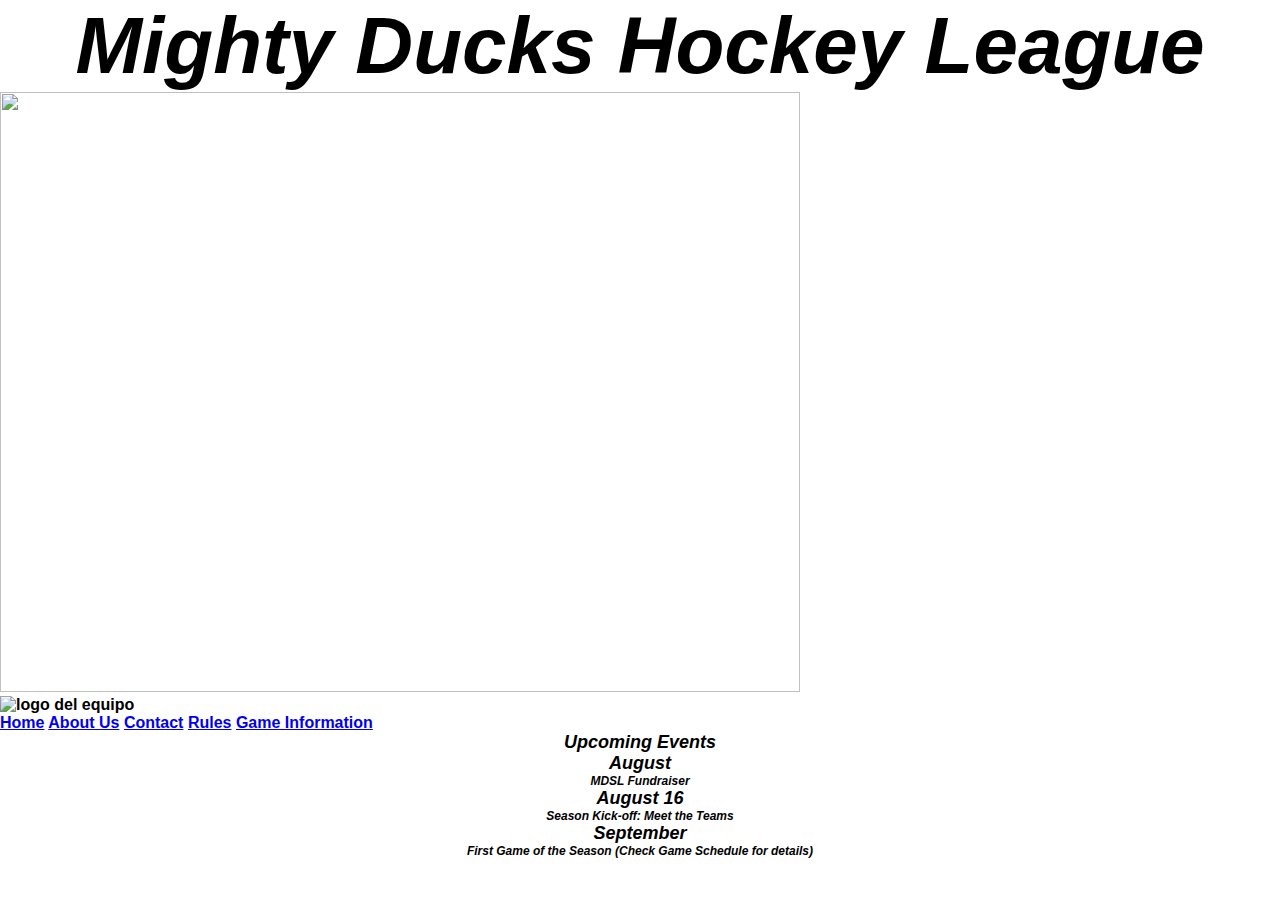
==== index.html @ 80351068 "tarea3" ====
<!DOCTYPE html>
<html lang="en">
<head>
    <meta charset="UTF-8">
    <meta http-equiv="X-UA-Compatible" content="IE=edge">
    <meta name="viewport" content="width=device-width, initial-scale=1.0">
    <title>Home</title>
    
    <link rel="stylesheet" href="style3.css">
</head>

<body>  
 
    <header>
    
    <div> 
        <h1 class="main-title"> Mighty Ducks Hockey League</h1>
        <img src="./design1_image1.jpg">
    
    
    </div>
        
    <div class="image">
       <img class="logo" src="./LogoMightyducks-01.png" alt="logo del equipo">
    </div>
  
 </header>
        
 <main>
    <nav class="navigation">
        <a class="page1" href="#">Home</a>
        <a class="page2" href="./about.html">About Us</a>
        <a class="page3" href="./contact.html">Contact</a>
        <a class="page4" href="./rules.html">Rules</a>
        <a class="page5" href="./game-info.html">Game Information</a>
    </nav>

    <section class="content">
        <h2 class="subtitle">Upcoming Events</h2>
        <article class="events">
            <ul>
                <li>
                    <h2> August </h2> 
                    <p>MDSL Fundraiser</p>
                    <h2> August 16 </h2>
                    <p>Season Kick-off: Meet the Teams</p> 
                    <h2>September</h2> 
                    <p>First Game of the Season (Check Game Schedule for details)</p>
                </li>
            </ul>
        </article>
    </section>
 </main>
 
    



</body>
</html>
---- style3.css ----
img{
    width: 800px;
    height:600px
}

*{
    font-family:'open sans', sans-serif;
    padding: 0;
    margin: 0;
    box-sizing: border-box;
    font-weight: 600;
}

/* cuerpo de la pagina*/

.main-title{
    text-align: center;
    font-size: 80px;
    font-weight:750;
    font-style: italic;
    position:relative;
}

.banner{
    
    width: 100%;
    overflow: hidden;
    margin-bottom: 20px;
    background-color: rebeccapurple;
}

h1{
    font-size: 3rem;
}

.logo{
    width: 125px;
    left: 700px;
    top: 70px;
    z-index: 2;
}

.content{
    text-align: center;
    font-size: 12px;
    font-weight:15;
    font-style: italic;
    position:relative;
}
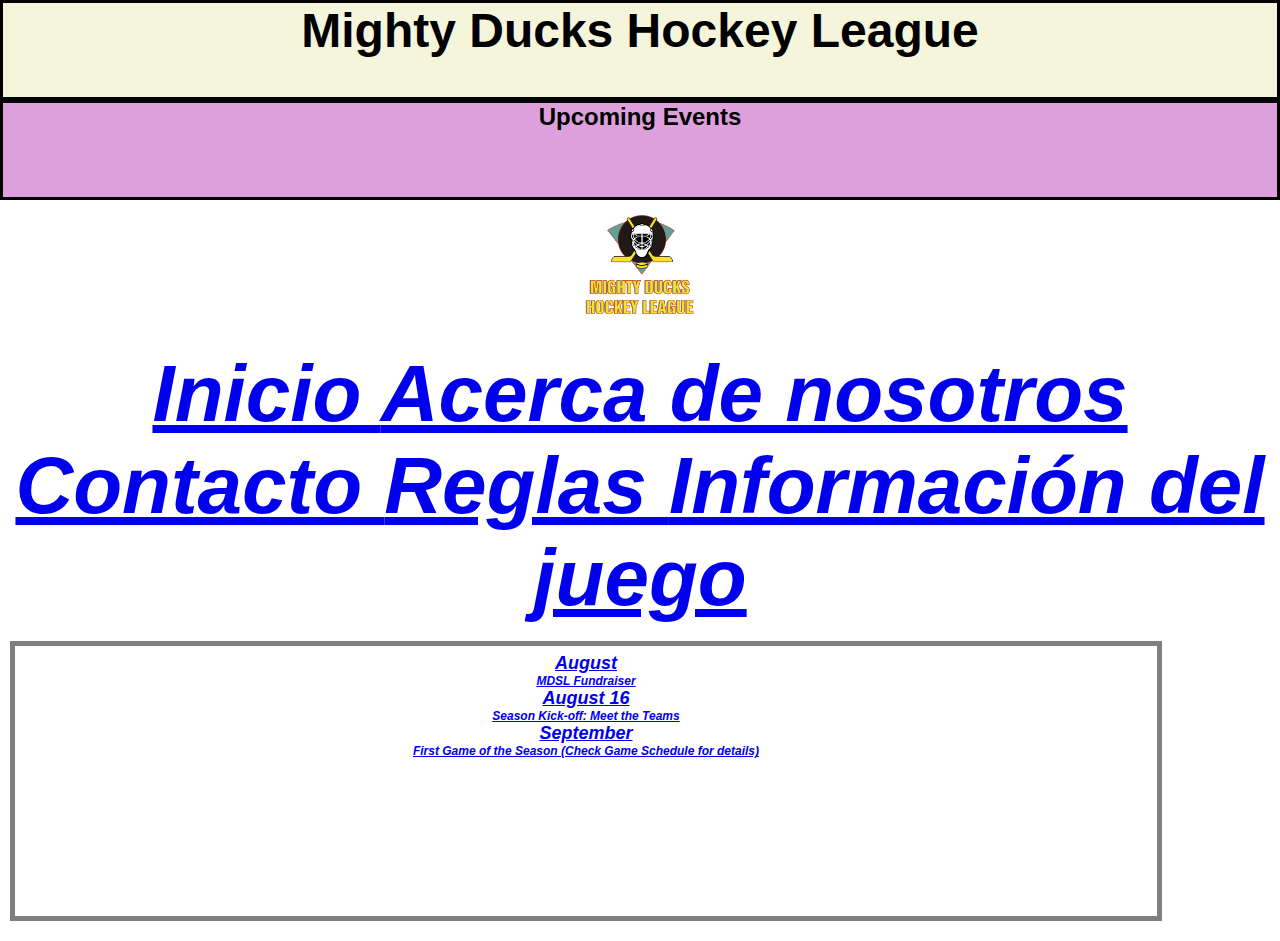
==== commit 01e69c6b: "avance" ====
--- a/index.html
+++ b/index.html
@@ -5,49 +5,52 @@
     <meta http-equiv="X-UA-Compatible" content="IE=edge">
     <meta name="viewport" content="width=device-width, initial-scale=1.0">
     <title>Home</title>
+    <link rel="stylesheet" href="style3.css"
     
-    <link rel="stylesheet" href="style3.css">
+    
 </head>
 
 <body>  
- 
+
     <header>
-    
+        <center>
+        <h1>Mighty Ducks Hockey League</h1>
+        
+    </center>
+
+</header>
+
+<center>
+<h2 class="subtitle">Upcoming Events</h2>
+</center>  
     <div> 
-        <h1 class="main-title"> Mighty Ducks Hockey League</h1>
-        <img src="./design1_image1.jpg">
-    
-    
-    </div>
+        <div class="main-title"> 
+            <div></div>
         
     <div class="image">
-       <img class="logo" src="./LogoMightyducks-01.png" alt="logo del equipo">
+       <img class="logo" src="./imagenes/LogoMightyducks-01.png" alt="logo del equipo">
     </div>
   
- </header>
         
  <main>
     <nav class="navigation">
-        <a class="page1" href="#">Home</a>
-        <a class="page2" href="./about.html">About Us</a>
-        <a class="page3" href="./contact.html">Contact</a>
-        <a class="page4" href="./rules.html">Rules</a>
-        <a class="page5" href="./game-info.html">Game Information</a>
+        <a  class=" page1 " href =" # " > Inicio </a>
+        <a  class= "page2 " href =" ./about.html " > Acerca de nosotros </a>
+        <a  class=" page3 " href ="contact.html" > Contacto </a>
+        <a  class=" page4 " href =" ./rules.html " > Reglas </a>
+        <a  class=" page5 " href =" ./game-info.html " > Información del juego </ a >
     </nav>
 
     <section class="content">
-        <h2 class="subtitle">Upcoming Events</h2>
         <article class="events">
-            <ul>
-                <li>
+            
                     <h2> August </h2> 
                     <p>MDSL Fundraiser</p>
                     <h2> August 16 </h2>
                     <p>Season Kick-off: Meet the Teams</p> 
                     <h2>September</h2> 
                     <p>First Game of the Season (Check Game Schedule for details)</p>
-                </li>
-            </ul>
+               
         </article>
     </section>
  </main>
--- a/style3.css
+++ b/style3.css
@@ -1,7 +1,7 @@
-img{
+/*img{
     width: 800px;
     height:600px
-}
+}*/
 
 *{
     font-family:'open sans', sans-serif;
@@ -46,4 +46,43 @@
     font-weight:15;
     font-style: italic;
     position:relative;
-}+}
+
+#navigation {
+    height: 100px;
+    width: 100px ;
+    border: 30px; 
+    display:flex;
+    
+    
+ }
+
+header{
+    width: 100%;
+    height: 100px;
+    border: 3px solid;
+    background-color: beige;
+}
+
+.subtitle{
+    width: 100%;
+    height: 100px;
+    border: 3px solid;
+    background-color: plum;
+}
+
+.events{
+    width: 90%;
+    height: 280px;
+    border: 5px gray solid;
+    padding: 7px 5px 5px 5px;
+    margin: 17px 15px 20px 10px;
+    justify-content: center;
+}
+
+table tr{
+    border: 1px solid black;
+      border-collapse: collapse;
+}
+
+
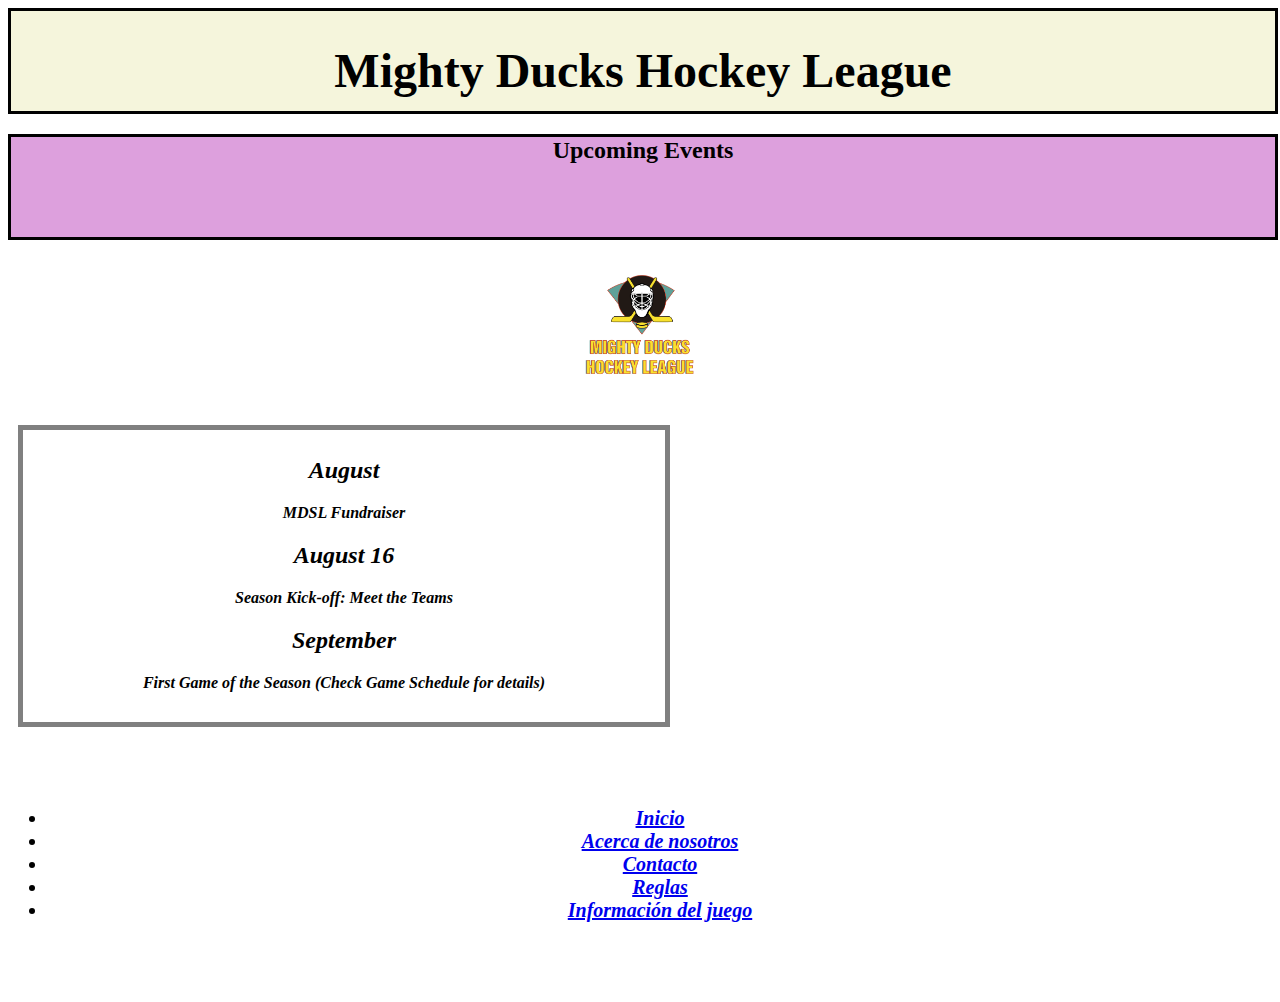
==== commit 61b42545: "acomodando el index" ====
--- a/index.html
+++ b/index.html
@@ -5,9 +5,7 @@
     <meta http-equiv="X-UA-Compatible" content="IE=edge">
     <meta name="viewport" content="width=device-width, initial-scale=1.0">
     <title>Home</title>
-    <link rel="stylesheet" href="style3.css"
-    
-    
+    <link rel="stylesheet" href="style3.css"   
 </head>
 
 <body>  
@@ -25,25 +23,19 @@
 </center>  
     <div> 
         <div class="main-title"> 
-            <div></div>
+            
         
     <div class="image">
        <img class="logo" src="./imagenes/LogoMightyducks-01.png" alt="logo del equipo">
     </div>
   
         
- <main>
-    <nav class="navigation">
-        <a  class=" page1 " href =" # " > Inicio </a>
-        <a  class= "page2 " href =" ./about.html " > Acerca de nosotros </a>
-        <a  class=" page3 " href ="contact.html" > Contacto </a>
-        <a  class=" page4 " href =" ./rules.html " > Reglas </a>
-        <a  class=" page5 " href =" ./game-info.html " > Información del juego </ a >
-    </nav>
+ 
+    
+ 
 
-    <section class="content">
+    <section>
         <article class="events">
-            
                     <h2> August </h2> 
                     <p>MDSL Fundraiser</p>
                     <h2> August 16 </h2>
@@ -53,7 +45,18 @@
                
         </article>
     </section>
- </main>
+    
+    <footer>
+        <ul>
+        <nav class="navigation">
+           <li> <a href=" # "> Inicio </a></li>
+            <li><a href=" ./about.html "> Acerca de nosotros</a></li>
+        <li> <a href="contact.html"> Contacto</a></li>
+        <li> <a href=" ./rules.html "> Reglas</a></li>
+        <li> <a href=" ./game-info.html "> Información del juego</a></li>
+        </nav>
+    </ul>
+    </footer>
  
     
 
--- a/style3.css
+++ b/style3.css
@@ -1,17 +1,4 @@
-/*img{
-    width: 800px;
-    height:600px
-}*/
 
-*{
-    font-family:'open sans', sans-serif;
-    padding: 0;
-    margin: 0;
-    box-sizing: border-box;
-    font-weight: 600;
-}
-
-/* cuerpo de la pagina*/
 
 .main-title{
     text-align: center;
@@ -42,20 +29,13 @@
 
 .content{
     text-align: center;
-    font-size: 12px;
-    font-weight:15;
+    font-size: 20px;
+    font: weight 10px;
     font-style: italic;
     position:relative;
 }
 
-#navigation {
-    height: 100px;
-    width: 100px ;
-    border: 30px; 
-    display:flex;
-    
-    
- }
+
 
 header{
     width: 100%;
@@ -72,17 +52,22 @@
 }
 
 .events{
-    width: 90%;
+    width: 50%;
     height: 280px;
     border: 5px gray solid;
     padding: 7px 5px 5px 5px;
     margin: 17px 15px 20px 10px;
     justify-content: center;
+    font-size: 16px;
+    font-weight: 10px;
+    position: relative;
+    font-style: italic;
+
 }
 
-table tr{
-    border: 1px solid black;
-      border-collapse: collapse;
+.navigation{
+    font-size: 20px;
+    justify-content: initial;
 }
 
 
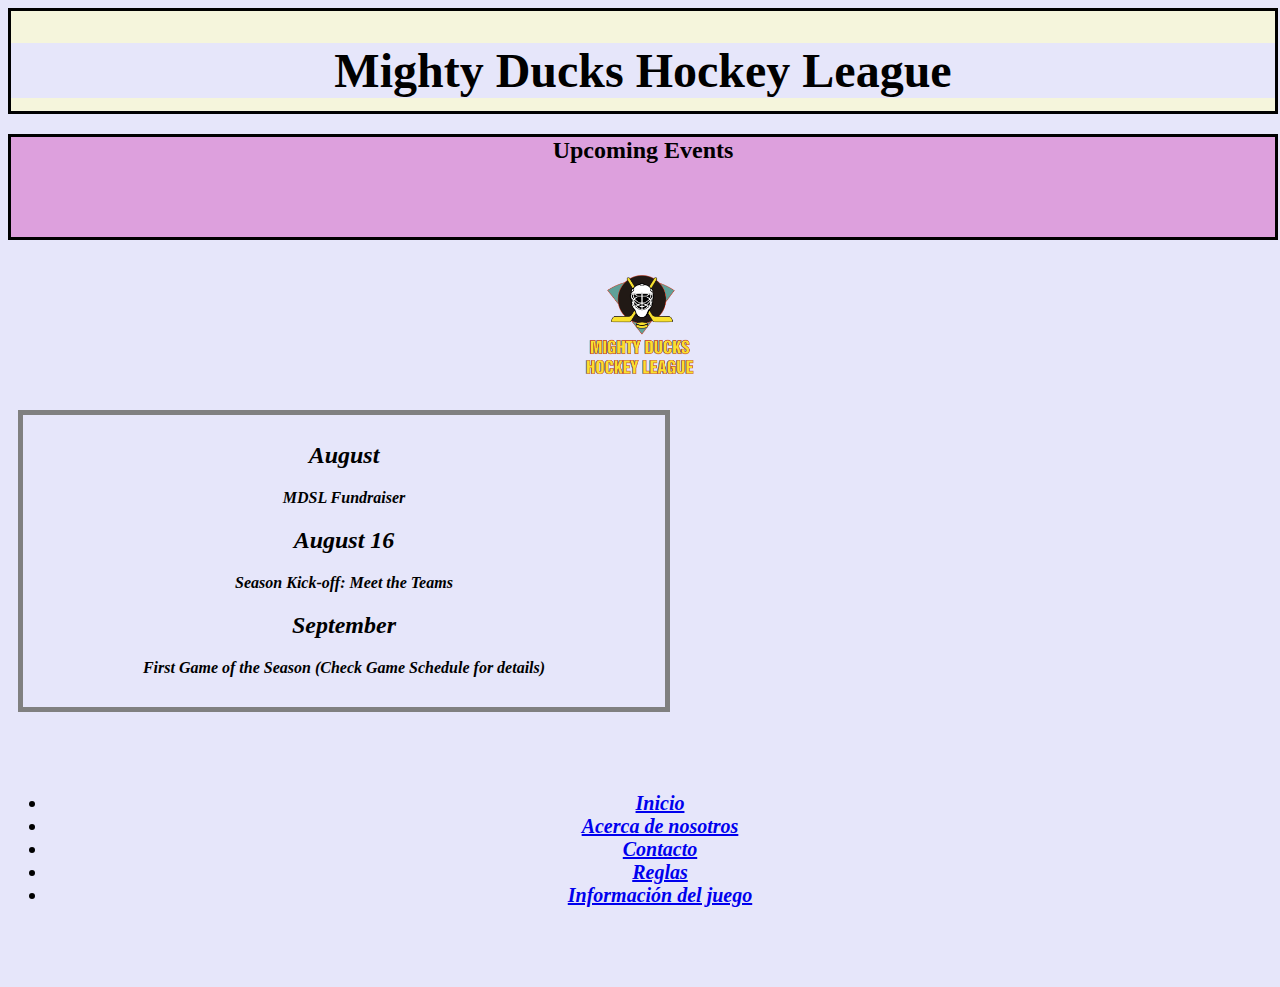
==== commit 12313e4d: "ultimos cambios" ====
--- a/index.html
+++ b/index.html
@@ -20,17 +20,14 @@
 
 <center>
 <h2 class="subtitle">Upcoming Events</h2>
+<div class="image">
+    <img class="logo" src="./imagenes/LogoMightyducks-01.png" alt="logo del equipo">
+ </div>
 </center>  
     <div> 
         <div class="main-title"> 
             
         
-    <div class="image">
-       <img class="logo" src="./imagenes/LogoMightyducks-01.png" alt="logo del equipo">
-    </div>
-  
-        
- 
     
  
 
@@ -45,6 +42,7 @@
                
         </article>
     </section>
+    
     
     <footer>
         <ul>
--- a/style3.css
+++ b/style3.css
@@ -1,3 +1,6 @@
+*{
+    background-color: lavender;
+}
 
 
 .main-title{
@@ -22,8 +25,8 @@
 
 .logo{
     width: 125px;
-    left: 700px;
-    top: 70px;
+    left: 1000px;
+    top: 90px;
     z-index: 2;
 }
 
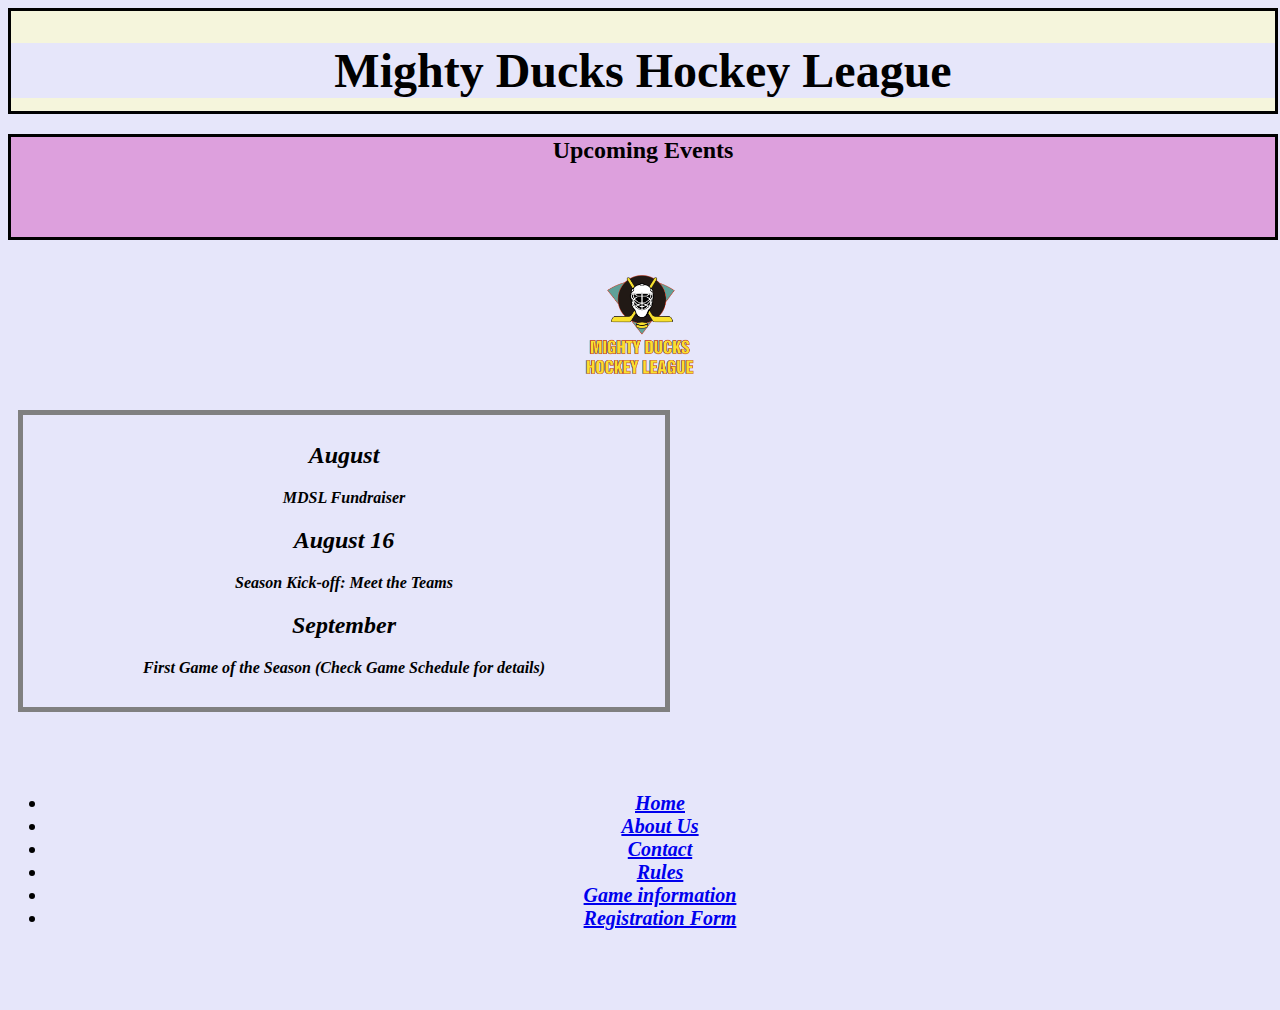
==== commit 07de4f4d: "cambios en formulario" ====
--- a/index.html
+++ b/index.html
@@ -12,9 +12,10 @@
 
     <header>
         <center>
-        <h1>Mighty Ducks Hockey League</h1>
         
-    </center>
+            <h1>Mighty Ducks Hockey League</h1>
+        
+        </center>
 
 </header>
 
@@ -45,15 +46,17 @@
     
     
     <footer>
+        
         <ul>
-        <nav class="navigation">
-           <li> <a href=" # "> Inicio </a></li>
-            <li><a href=" ./about.html "> Acerca de nosotros</a></li>
-        <li> <a href="contact.html"> Contacto</a></li>
-        <li> <a href=" ./rules.html "> Reglas</a></li>
-        <li> <a href=" ./game-info.html "> Información del juego</a></li>
-        </nav>
-    </ul>
+            <nav class="navigation">
+               <li> <a href=" # "> Home </a></li>
+               <li> <a href=" ./about.html "> About Us</a></li>
+               <li> <a href="contact.html"> Contact</a></li>
+               <li> <a href=" ./rules.html "> Rules</a></li>
+               <li> <a href=" ./game-info.html "> Game information</a></li>
+               <li> <a href=" ./formulario.html "> Registration Form </a></li>
+            </nav>
+        </ul>
     </footer>
  
     
--- a/style3.css
+++ b/style3.css
@@ -25,9 +25,9 @@
 
 .logo{
     width: 125px;
-    left: 1000px;
+    left: 100px;
     top: 90px;
-    z-index: 2;
+    z-index: 1;
 }
 
 .content{
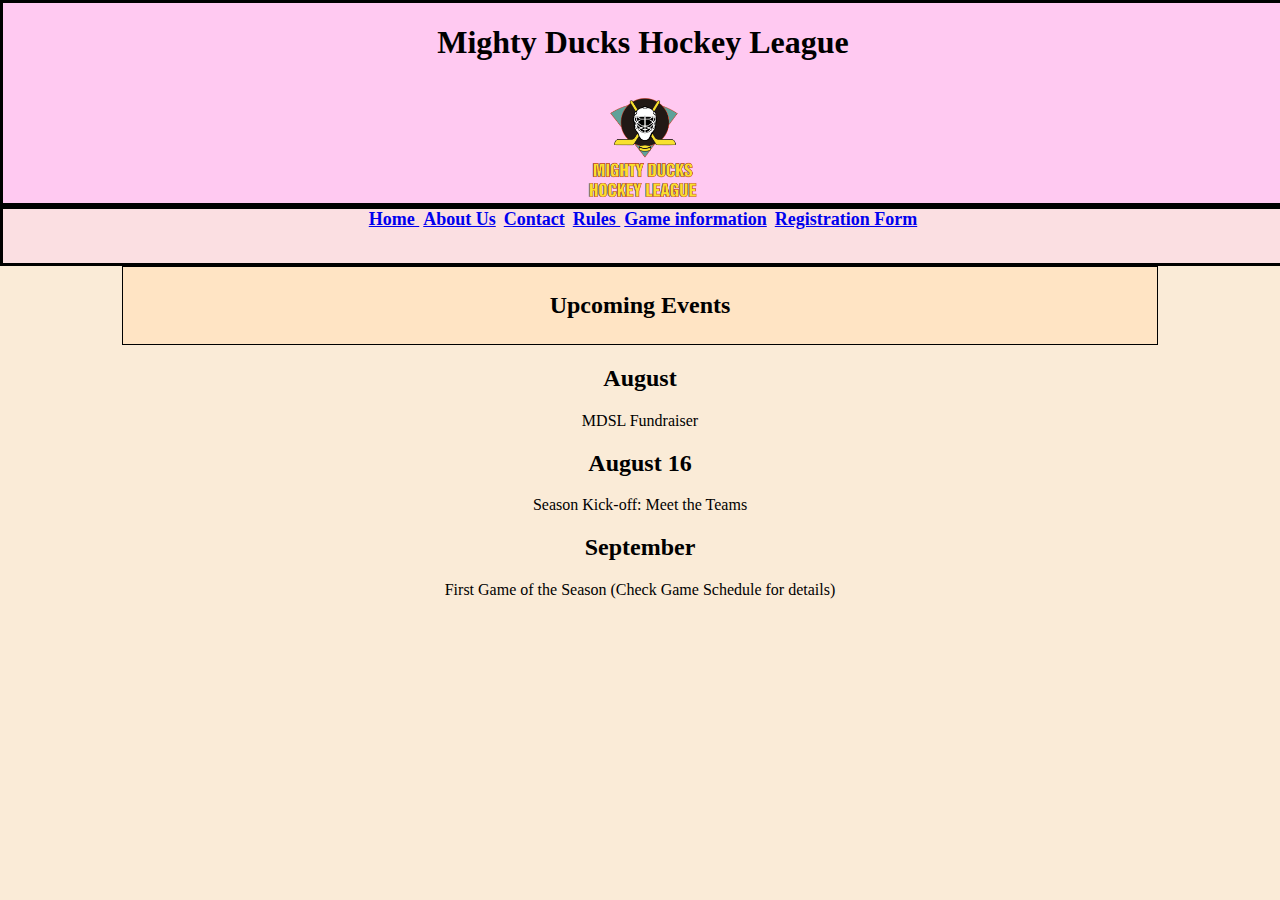
==== commit 7eb4a951: "agregando el mismo encabezado a todo" ====
--- a/index.html
+++ b/index.html
@@ -5,32 +5,47 @@
     <meta http-equiv="X-UA-Compatible" content="IE=edge">
     <meta name="viewport" content="width=device-width, initial-scale=1.0">
     <title>Home</title>
-    <link rel="stylesheet" href="style3.css"   
+    <link rel="stylesheet" href="style-index.css"   
 </head>
 
 <body>  
 
-    <header>
-        <center>
+    <div>
+
+        <header class="title">
+            <h1>Mighty Ducks Hockey League</h1>
+            <img class="logo" src="./imagenes/LogoMightyducks-01.png" alt="logo del equipo" width="125px">
         
-            <h1>Mighty Ducks Hockey League</h1>
+             
+        </div>
         
-        </center>
+        </header>
+    
+        <div>
+        
+            <nav class="navigation">
+                    
+                    <a href="./index.html "> Home </a>
+                    <a href=" ./about.html "> About Us</a>
+                    <a href="./contact.html"> Contact</a>
+                    <a href="./rules.html"> Rules </a>
+                    <a href="#"> Game information</a>
+                    <a href=" ./formulario.html "> Registration Form </a>
+            
+            </nav>
+            
+        </div>
+     
+      
+      <div id="principal"> 
 
-</header>
+<div>
+  
+         <h2 class="subtitle">Upcoming Events</h2>
+    
+ </div>
 
-<center>
-<h2 class="subtitle">Upcoming Events</h2>
-<div class="image">
-    <img class="logo" src="./imagenes/LogoMightyducks-01.png" alt="logo del equipo">
- </div>
-</center>  
-    <div> 
-        <div class="main-title"> 
-            
-        
-    
- 
+</div>  
 
     <section>
         <article class="events">
@@ -47,16 +62,7 @@
     
     <footer>
         
-        <ul>
-            <nav class="navigation">
-               <li> <a href=" # "> Home </a></li>
-               <li> <a href=" ./about.html "> About Us</a></li>
-               <li> <a href="contact.html"> Contact</a></li>
-               <li> <a href=" ./rules.html "> Rules</a></li>
-               <li> <a href=" ./game-info.html "> Game information</a></li>
-               <li> <a href=" ./formulario.html "> Registration Form </a></li>
-            </nav>
-        </ul>
+       
     </footer>
  
     
--- a/style-index.css
+++ b/style-index.css
@@ -0,0 +1,55 @@
+body{
+    background-color:antiquewhite;
+    margin: 0%;
+    }
+    
+    .title { 
+       width: 100%;
+       height: 200px;
+       border: 3px solid black;
+       background-color: rgba(255, 196, 245, 0.877);
+       text-align: center;
+       
+    }
+    
+    
+    .navigation {
+       border: 3px solid black;
+       background-color: rgba(255, 196, 255, 0.281);
+       text-align: center;
+       justify-content: left;
+       position: relative;
+       width: 100%;
+       height: 50px;
+       padding-bottom: 4px;
+    
+       
+    }
+    
+    a{
+       margin: 2px 2px 2px 2px;
+       text-align: center;
+       padding-bottom: 2px;
+       align-self: center;
+       justify-content: space-between;
+       font-size: 18px;
+       font-weight: bold;
+       flex-direction: column;
+       
+    }
+
+    #principal {
+        border:solid 1px black;
+        width: 80%;
+        margin: 0 auto;
+        padding: 5px; 
+        background-color:bisque; 
+}
+
+.subtitle {
+    text-align: center;
+}
+
+.events {
+    text-align: center
+}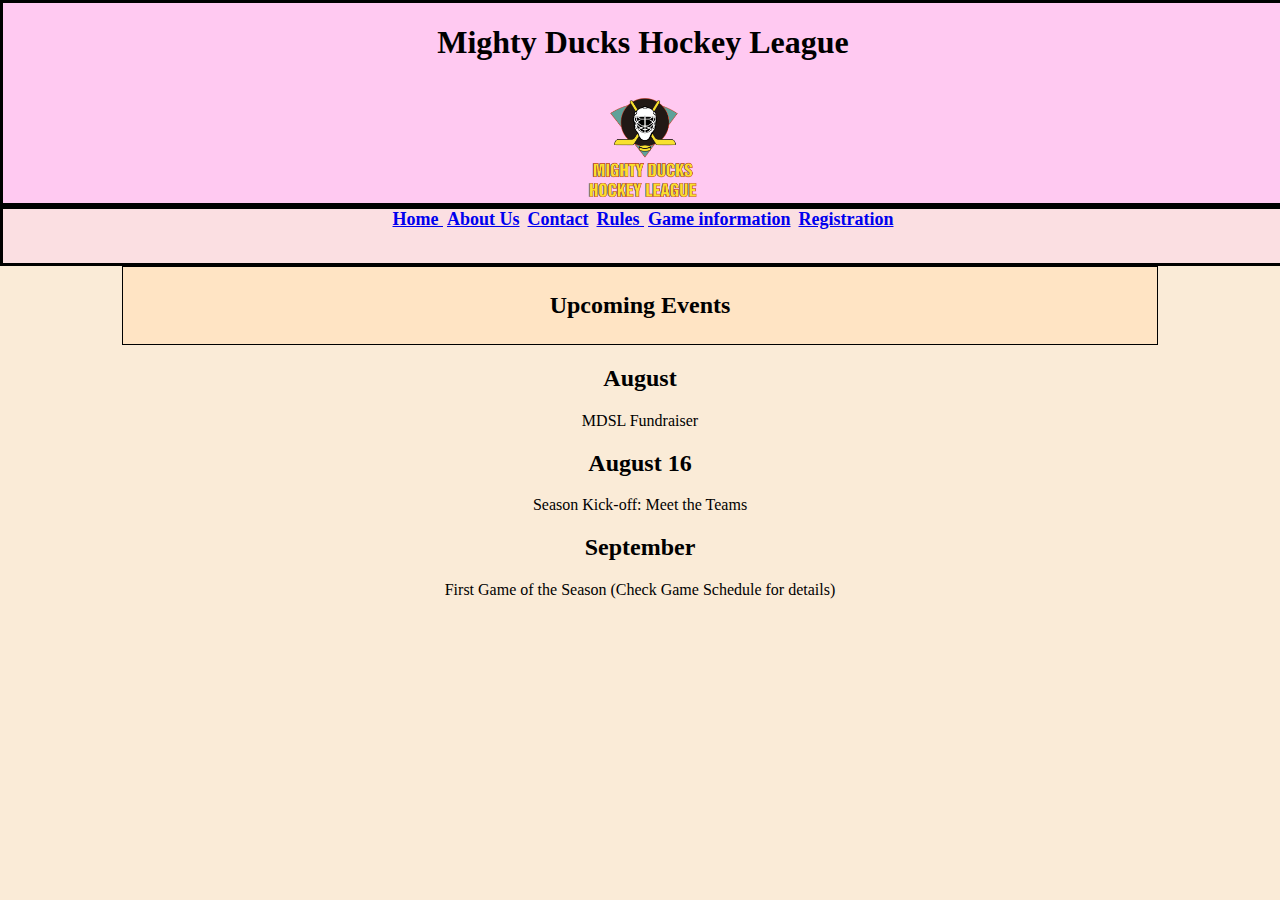
==== commit a8484a45: "arreglando las listas de rules" ====
--- a/index.html
+++ b/index.html
@@ -30,7 +30,7 @@
                     <a href="./contact.html"> Contact</a>
                     <a href="./rules.html"> Rules </a>
                     <a href="#"> Game information</a>
-                    <a href=" ./formulario.html "> Registration Form </a>
+                    <a href=" ./formulario.html "> Registration </a>
             
             </nav>
             
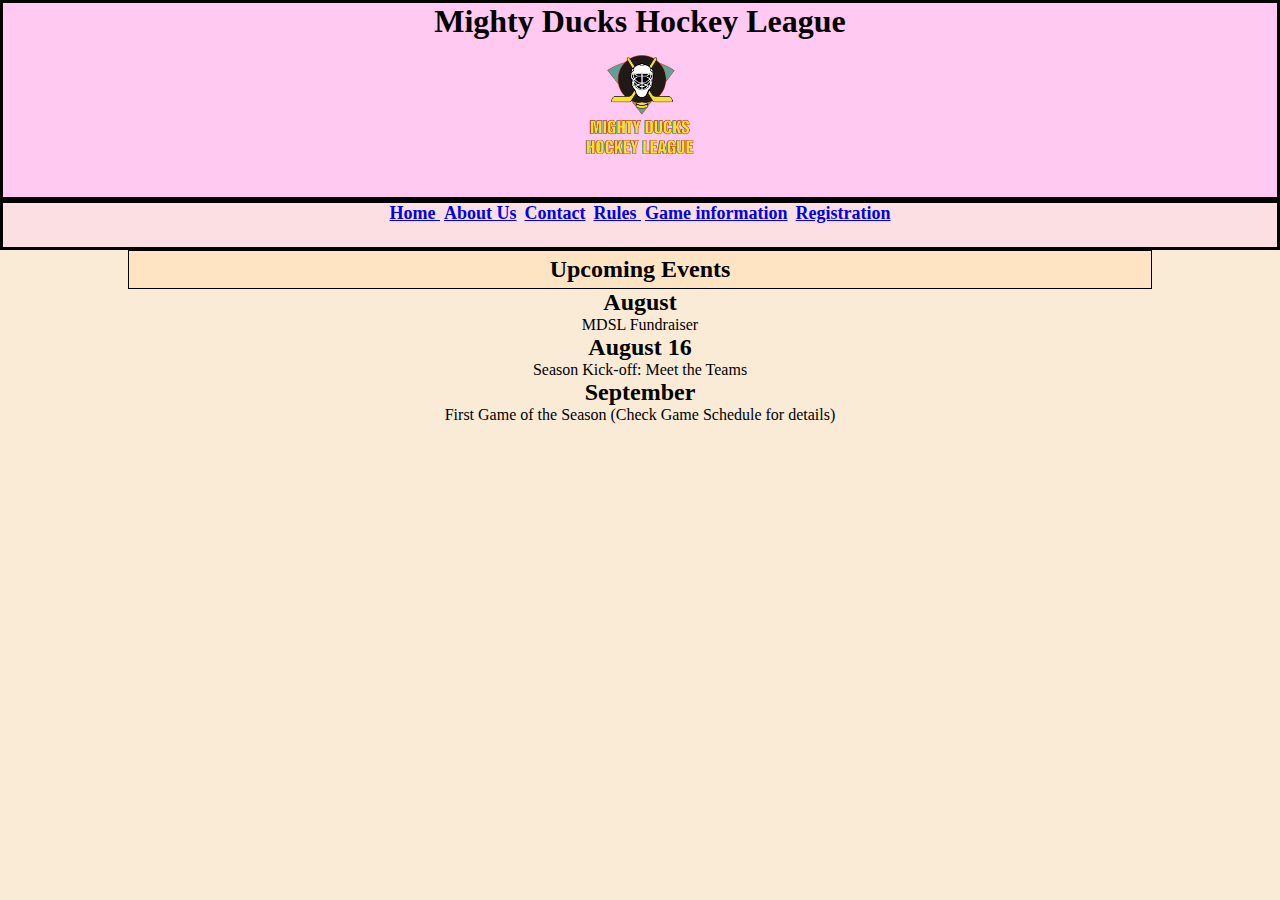
==== commit 4532f0ff: "modificando los ultimos detalles" ====
--- a/index.html
+++ b/index.html
@@ -5,21 +5,20 @@
     <meta http-equiv="X-UA-Compatible" content="IE=edge">
     <meta name="viewport" content="width=device-width, initial-scale=1.0">
     <title>Home</title>
-    <link rel="stylesheet" href="style-index.css"   
+    <link rel="stylesheet" href="style-index.css"> 
 </head>
 
-<body>  
+<div>  
 
     <div>
 
         <header class="title">
             <h1>Mighty Ducks Hockey League</h1>
-            <img class="logo" src="./imagenes/LogoMightyducks-01.png" alt="logo del equipo" width="125px">
+            <img class="logo" src="./imagenes/LogoMightyducks-01.png" alt="logo del equipo" >
         
-             
-        </div>
         
         </header>
+    </div>
     
         <div>
         
@@ -47,7 +46,7 @@
 
 </div>  
 
-    <section>
+
         <article class="events">
                     <h2> August </h2> 
                     <p>MDSL Fundraiser</p>
@@ -57,13 +56,8 @@
                     <p>First Game of the Season (Check Game Schedule for details)</p>
                
         </article>
-    </section>
     
-    
-    <footer>
-        
-       
-    </footer>
+</div>
  
     
 
--- a/style-index.css
+++ b/style-index.css
@@ -1,3 +1,9 @@
+* {
+    padding: 0;
+    box-sizing: border-box;
+    margin: 0;
+}
+
 body{
     background-color:antiquewhite;
     margin: 0%;
@@ -9,6 +15,7 @@
        border: 3px solid black;
        background-color: rgba(255, 196, 245, 0.877);
        text-align: center;
+       
        
     }
     
@@ -52,4 +59,8 @@
 
 .events {
     text-align: center
+}
+
+.logo {
+    width:125px
 }